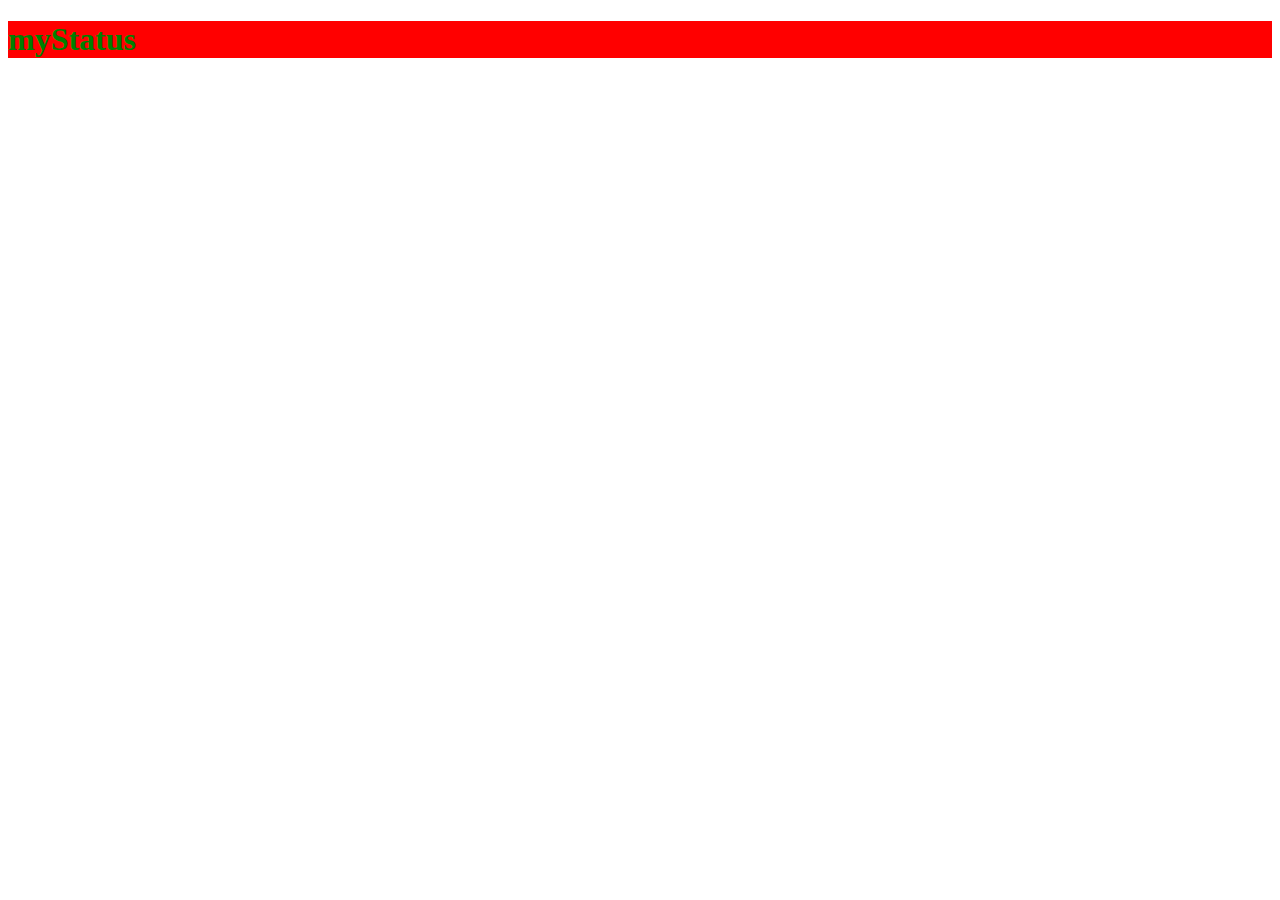
==== Week5/index.html @ 5a75b7e4 "my work" ====
<!DOCTYPE html>
<html lang="en">
<head>
    <meta charset="UTF-8">
    <meta name="viewport" content="width=device-width, initial-scale=1.0">
    <title>Javascript</title>
</head>
<body>
    <h1 id="heading" class="head">Hello World</h1>



   
  



    <!-- <script src="variable.js"></script> -->
    <script src="script.js"></script>
</body>
</html>
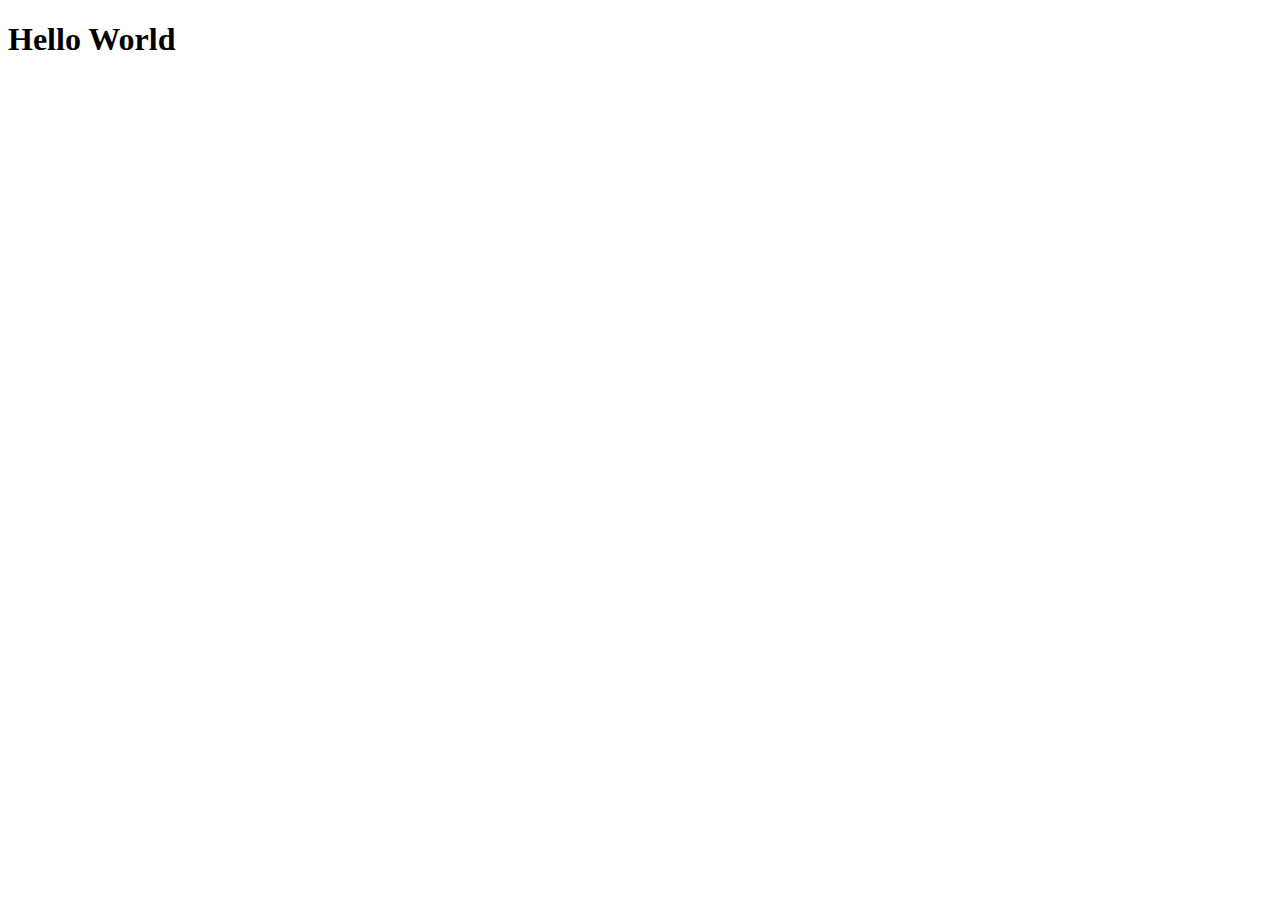
==== commit 26e6e132: "datatype.js" ====
--- a/Week5/index.html
+++ b/Week5/index.html
@@ -16,6 +16,6 @@
 
 
     <!-- <script src="variable.js"></script> -->
-    <script src="script.js"></script>
+    <script src="datatype.js"></script>
 </body>
 </html>